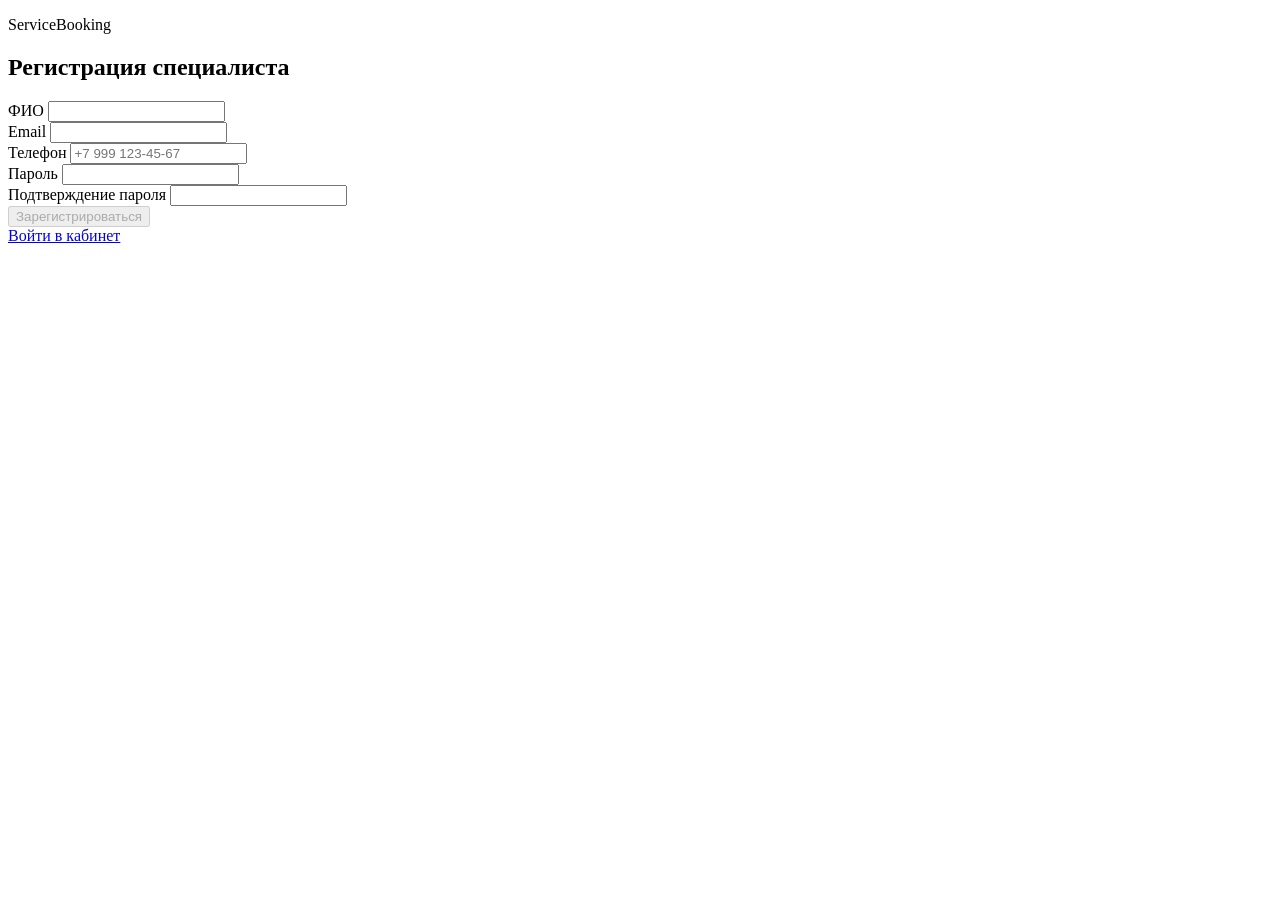
==== src/ServiceBooking.API/wwwroot/register.html @ 83ee8cf1 "ЭТАП 6: Календарь и Kanban" ====
<!doctype html>
<html lang="ru">
<head>
  <meta charset="utf-8">
  <meta name="viewport" content="width=device-width, initial-scale=1">
  <title>ServiceBooking · Регистрация специалиста</title>
  <link rel="stylesheet" href="/styles.css">
</head>
<body class="auth-body">
  <main class="auth-shell">
    <section class="auth-panel" aria-label="Регистрация специалиста">
      <header class="auth-header">
        <p class="eyebrow">ServiceBooking</p>
        <h1>Регистрация специалиста</h1>
      </header>

      <form id="register-form" class="auth-form" novalidate>
        <div class="field-group">
          <label for="register-full-name">ФИО</label>
          <input id="register-full-name" name="fullName" type="text" autocomplete="name" required>
          <small class="field-error" id="register-full-name-error"></small>
        </div>

        <div class="two-column auth-grid">
          <div class="field-group">
            <label for="register-email">Email</label>
            <input id="register-email" name="email" type="email" autocomplete="email" required>
            <small class="field-error" id="register-email-error"></small>
          </div>
          <div class="field-group">
            <label for="register-phone">Телефон</label>
            <input id="register-phone" name="phone" type="tel" autocomplete="tel" inputmode="tel" required placeholder="+7 999 123-45-67">
            <small class="field-error" id="register-phone-error"></small>
          </div>
        </div>

        <div class="two-column auth-grid">
          <div class="field-group">
            <label for="register-password">Пароль</label>
            <input id="register-password" name="password" type="password" autocomplete="new-password" required>
            <small class="field-error" id="register-password-error"></small>
          </div>
          <div class="field-group">
            <label for="register-confirm-password">Подтверждение пароля</label>
            <input id="register-confirm-password" name="confirmPassword" type="password" autocomplete="new-password" required>
            <small class="field-error" id="register-confirm-password-error"></small>
          </div>
        </div>

        <button class="primary-button" id="register-submit" type="submit" disabled>Зарегистрироваться</button>
      </form>

      <footer class="auth-footer">
        <a href="/dashboard.html">Войти в кабинет</a>
      </footer>

      <div class="result-banner auth-result" id="register-result" role="status" aria-live="polite"></div>
    </section>
  </main>

  <script src="/register.js" defer></script>
</body>
</html>
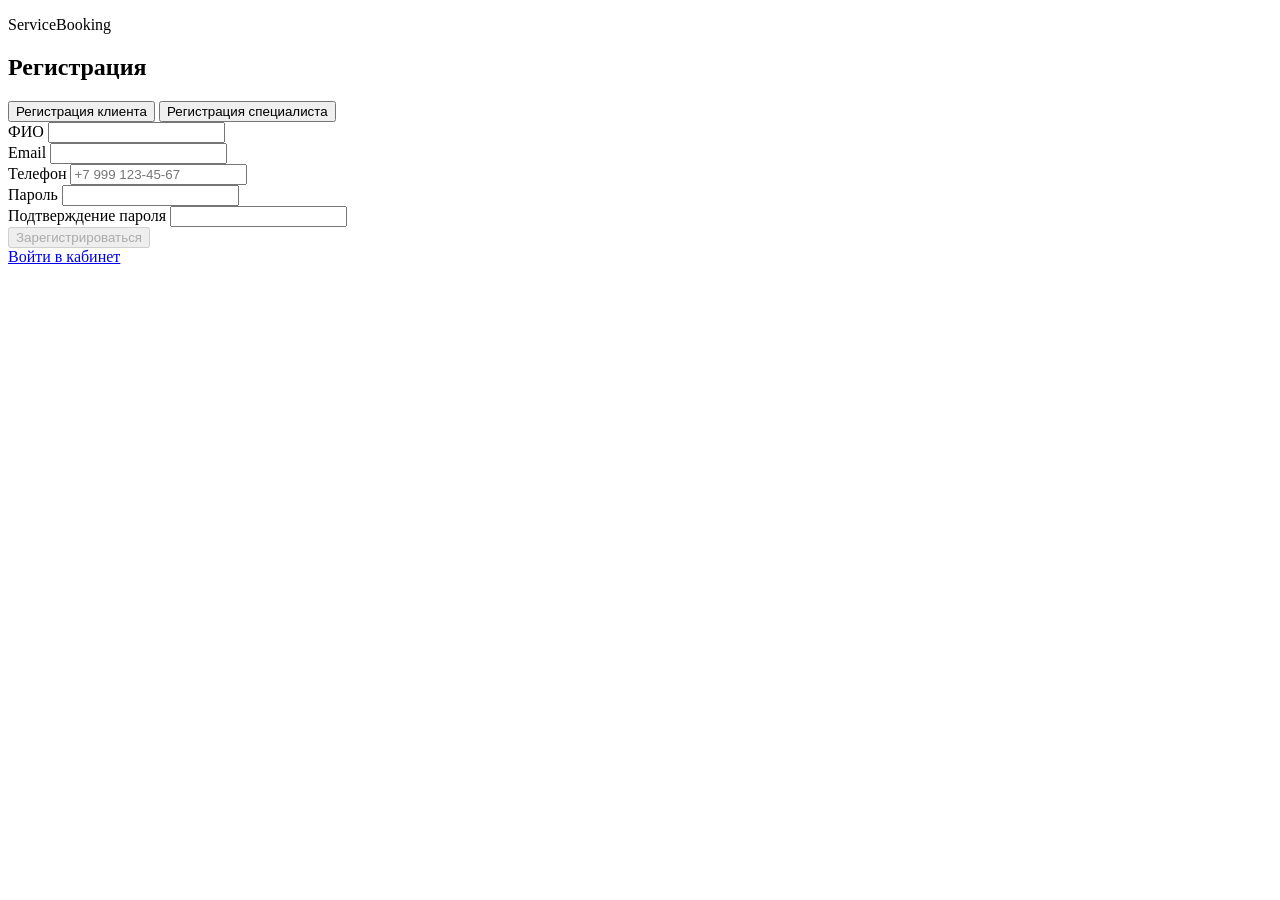
==== commit b1b4368a: "ЭТАП 8: Администрирование, логирование и монетизация" ====
--- a/src/ServiceBooking.API/wwwroot/register.html
+++ b/src/ServiceBooking.API/wwwroot/register.html
@@ -3,18 +3,23 @@
 <head>
   <meta charset="utf-8">
   <meta name="viewport" content="width=device-width, initial-scale=1">
-  <title>ServiceBooking · Регистрация специалиста</title>
+  <title>ServiceBooking · Регистрация</title>
   <link rel="stylesheet" href="/styles.css">
 </head>
 <body class="auth-body">
   <main class="auth-shell">
-    <section class="auth-panel" aria-label="Регистрация специалиста">
+    <section class="auth-panel" aria-label="Регистрация">
       <header class="auth-header">
         <p class="eyebrow">ServiceBooking</p>
-        <h1>Регистрация специалиста</h1>
+        <h1>Регистрация</h1>
       </header>
 
       <form id="register-form" class="auth-form" novalidate>
+        <div class="segmented-control login-role-control" aria-label="Тип регистрации">
+          <button type="button" class="segment-button active" data-register-role="client">Регистрация клиента</button>
+          <button type="button" class="segment-button" data-register-role="specialist">Регистрация специалиста</button>
+        </div>
+
         <div class="field-group">
           <label for="register-full-name">ФИО</label>
           <input id="register-full-name" name="fullName" type="text" autocomplete="name" required>
@@ -51,7 +56,7 @@
       </form>
 
       <footer class="auth-footer">
-        <a href="/dashboard.html">Войти в кабинет</a>
+        <a href="/login">Войти в кабинет</a>
       </footer>
 
       <div class="result-banner auth-result" id="register-result" role="status" aria-live="polite"></div>
